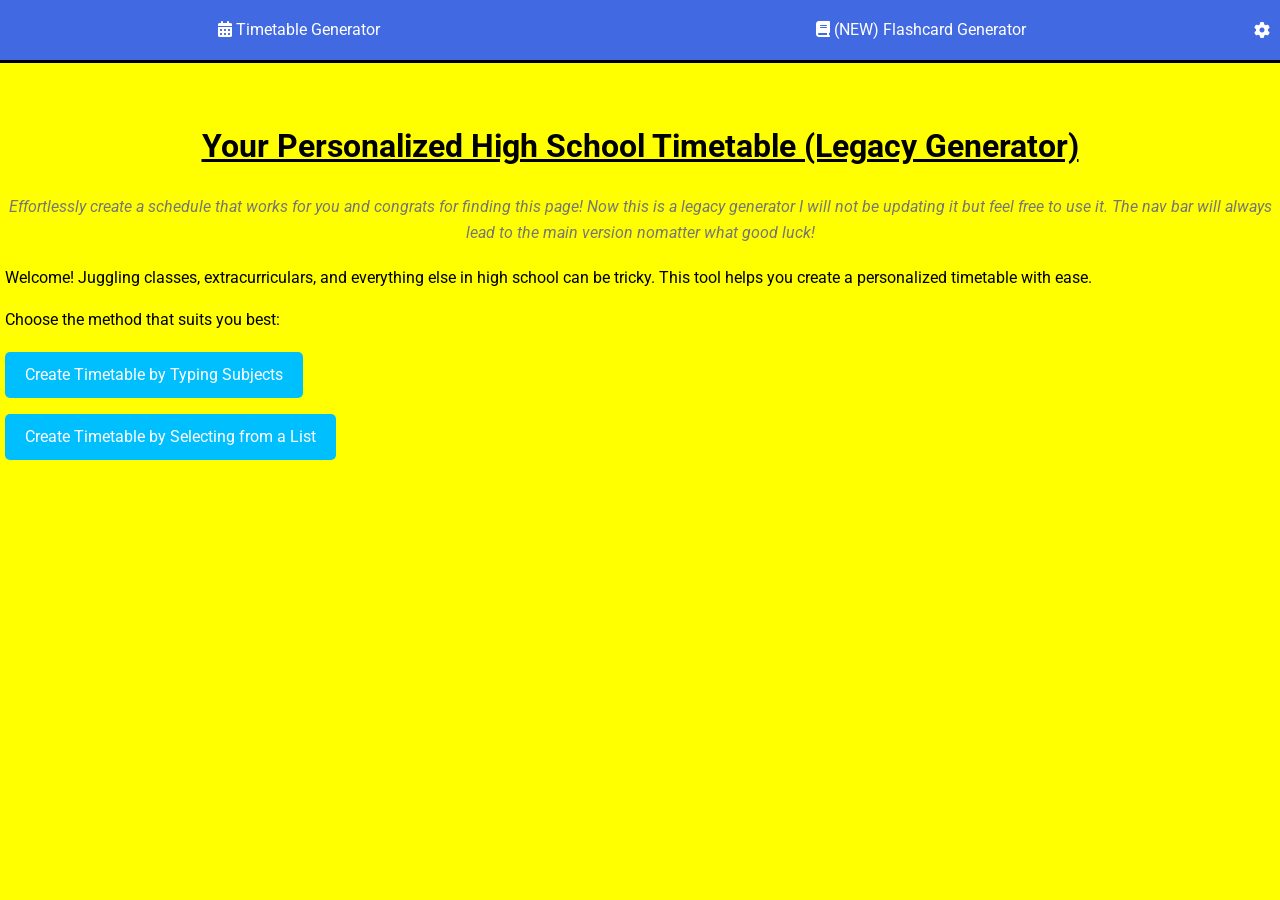
==== LegacyGeneratorV1/index.html @ 3eb3b4eb "added back old features like font awesome" ====
<!-- Congrats for finding this I am guessing this is you virag well hello-->

<html>
    <head>
        <link rel="stylesheet" href="main.css">
        <meta name="viewport" content="width=device-width, initial-scale=1.0">
        <link href="fontawesome/css/fontawesome.css" rel="stylesheet" />
      <link href="fontawesome/css/brands.css" rel="stylesheet" />
      <link href="fontawesome/css/solid.css" rel="stylesheet" />
        <link rel="icon" href="icon.ico" type="image/x-icon">
        <title>Personal Timetable Generator</title>
    </head>
    <body>
        <nav>
            <div class="nav-links">
                <a href="/index.html" class="pagelink"><i class="fa-solid fa-calendar-days"></i> Timetable Generator</a>
            </div>
            <div class="nav-links">
                <a href="/cueGenerator.html" class="pagelink"><i class="fa-solid fa-book"></i></i> (NEW) Flashcard Generator</a>
            </div>
            <div class="nav-settings">
                <a href="settings.html" class="setting"><i class="fa-solid fa-gear"></i>  </a>
            </div>
        </nav>
        <div class="mainContent">
            <header>
            <h1>Your Personalized High School Timetable (Legacy Generator) </h1>
            <p class="tagline">Effortlessly create a schedule that works for you and congrats for finding this page! Now this is a legacy generator I will not be updating it but feel free to use it. The nav bar will always lead to the main version nomatter what good luck!</p>
        </header>
    
        <section class="introduction">
            <p>Welcome! Juggling classes, extracurriculars, and everything else in high school can be tricky. This tool helps you create a personalized timetable with ease.</p>
            <p>Choose the method that suits you best:</p>
        </section>
    
        <section class="options">
            <p><a href="typing.html" class="button">Create Timetable by Typing Subjects</a></p>
            <p><a href="select.html" class="button">Create Timetable by Selecting from a List</a></p>
        </section>
        </div>
</body>
    <script src="code.js"></script>
</html>
---- LegacyGeneratorV1/main.css ----
@import url(https://fonts.googleapis.com/css2?family=Roboto);

body {
    font-family: Roboto;
    background-color: yellow;
    line-height: 1.6;
    margin: auto;
    margin-top: 30px;
    padding-top: 60px;
}

.nav-links {
    flex-grow: 1; /* Allows this div to take up available space */
    text-align: center; /* Centers the links within this div */
}

.setting {
    background-color: rgba(223, 220, 227, 0);
    color: white;
    text-decoration: none;
    display: block; /* Can keep display: block here */
    padding: 1.2% 10px;
    display: inline-block; /* Override display: block from above to keep it inline for padding */
}

.mainContent {
    margin-left: 5px;
    margin-right: 5px;
    padding-top: 10px;
    padding-bottom: 10px;
}

.pagelink {
    background-color: rgba(223, 220, 227, 0);
    color: white;
    text-decoration: none;
    padding: 1.2% 15px; /* Added some horizontal padding for better spacing */
    display: inline-block;
}

.info {
    display: inline-block;
    padding: 10px 20px;
    color: white;
    text-decoration: none;
    border-radius: 5px;
    margin-right: 10px;
    background-color: rgba(223,220,227,0);
}

.pagelink:hover {
    background-color: rgba(223,220,227,0.5);
    border-bottom: 5px solid black;
}

nav {
    display: flex; /* Enable Flexbox for the nav container */
    justify-content: space-between; /* Puts space between the two main divs */
    align-items: center; /* Vertically aligns items in the middle */
    padding: 0 15px; /* Add some horizontal padding to the nav bar */
    padding-top: 10px;
    padding-bottom: 10px;
    background-color: royalblue;
    height: 60px; /* Set a fixed height for consistency */
    text-align: right;
    padding: 0px;
    position: fixed; /* Keeps it at the top of the viewport */
    width: 100%;
    top: 0; /* Make sure it's explicitly at the very top */
    left: 0; /* Make sure it's explicitly at the very left */
    border-bottom: 3px solid black;
    z-index: 1000; /* Optional: Ensures it stays on top of other content */
}

header {
    text-align: center;
    margin-bottom: 20px;
}

.tagline {
    color: #777;
    font-style: italic;
}

.introduction {
    margin-bottom: 20px;
}

.options a.button {
    display: inline-block;
    padding: 10px 20px;
    background-color: deepskyblue; 
    color: white;
    text-decoration: none;
    border-radius: 5px;
    margin-right: 10px;
}

.options a.button:hover {
    background-color: blueviolet;
}

form {
    text-align: center;
    margin: auto;
    border-radius: 20px;
    background-color: rgba(255, 255, 255, 0.5);
    width: 40%;
}

h1 {
    text-decoration: underline;
}
---- LegacyGeneratorV1/fontawesome/css/brands.css ----
/*!
 * Font Awesome Free 6.7.2 by @fontawesome - https://fontawesome.com
 * License - https://fontawesome.com/license/free (Icons: CC BY 4.0, Fonts: SIL OFL 1.1, Code: MIT License)
 * Copyright 2024 Fonticons, Inc.
 */
:root, :host {
  --fa-style-family-brands: 'Font Awesome 6 Brands';
  --fa-font-brands: normal 400 1em/1 'Font Awesome 6 Brands'; }

@font-face {
  font-family: 'Font Awesome 6 Brands';
  font-style: normal;
  font-weight: 400;
  font-display: block;
  src: url("../webfonts/fa-brands-400.woff2") format("woff2"), url("../webfonts/fa-brands-400.ttf") format("truetype"); }

.fab,
.fa-brands {
  font-weight: 400; }

.fa-monero {
  --fa: "\f3d0"; }

.fa-hooli {
  --fa: "\f427"; }

.fa-yelp {
  --fa: "\f1e9"; }

.fa-cc-visa {
  --fa: "\f1f0"; }

.fa-lastfm {
  --fa: "\f202"; }

.fa-shopware {
  --fa: "\f5b5"; }

.fa-creative-commons-nc {
  --fa: "\f4e8"; }

.fa-aws {
  --fa: "\f375"; }

.fa-redhat {
  --fa: "\f7bc"; }

.fa-yoast {
  --fa: "\f2b1"; }

.fa-cloudflare {
  --fa: "\e07d"; }

.fa-ups {
  --fa: "\f7e0"; }

.fa-pixiv {
  --fa: "\e640"; }

.fa-wpexplorer {
  --fa: "\f2de"; }

.fa-dyalog {
  --fa: "\f399"; }

.fa-bity {
  --fa: "\f37a"; }

.fa-stackpath {
  --fa: "\f842"; }

.fa-buysellads {
  --fa: "\f20d"; }

.fa-first-order {
  --fa: "\f2b0"; }

.fa-modx {
  --fa: "\f285"; }

.fa-guilded {
  --fa: "\e07e"; }

.fa-vnv {
  --fa: "\f40b"; }

.fa-square-js {
  --fa: "\f3b9"; }

.fa-js-square {
  --fa: "\f3b9"; }

.fa-microsoft {
  --fa: "\f3ca"; }

.fa-qq {
  --fa: "\f1d6"; }

.fa-orcid {
  --fa: "\f8d2"; }

.fa-java {
  --fa: "\f4e4"; }

.fa-invision {
  --fa: "\f7b0"; }

.fa-creative-commons-pd-alt {
  --fa: "\f4ed"; }

.fa-centercode {
  --fa: "\f380"; }

.fa-glide-g {
  --fa: "\f2a6"; }

.fa-drupal {
  --fa: "\f1a9"; }

.fa-jxl {
  --fa: "\e67b"; }

.fa-dart-lang {
  --fa: "\e693"; }

.fa-hire-a-helper {
  --fa: "\f3b0"; }

.fa-creative-commons-by {
  --fa: "\f4e7"; }

.fa-unity {
  --fa: "\e049"; }

.fa-whmcs {
  --fa: "\f40d"; }

.fa-rocketchat {
  --fa: "\f3e8"; }

.fa-vk {
  --fa: "\f189"; }

.fa-untappd {
  --fa: "\f405"; }

.fa-mailchimp {
  --fa: "\f59e"; }

.fa-css3-alt {
  --fa: "\f38b"; }

.fa-square-reddit {
  --fa: "\f1a2"; }

.fa-reddit-square {
  --fa: "\f1a2"; }

.fa-vimeo-v {
  --fa: "\f27d"; }

.fa-contao {
  --fa: "\f26d"; }

.fa-square-font-awesome {
  --fa: "\e5ad"; }

.fa-deskpro {
  --fa: "\f38f"; }

.fa-brave {
  --fa: "\e63c"; }

.fa-sistrix {
  --fa: "\f3ee"; }

.fa-square-instagram {
  --fa: "\e055"; }

.fa-instagram-square {
  --fa: "\e055"; }

.fa-battle-net {
  --fa: "\f835"; }

.fa-the-red-yeti {
  --fa: "\f69d"; }

.fa-square-hacker-news {
  --fa: "\f3af"; }

.fa-hacker-news-square {
  --fa: "\f3af"; }

.fa-edge {
  --fa: "\f282"; }

.fa-threads {
  --fa: "\e618"; }

.fa-napster {
  --fa: "\f3d2"; }

.fa-square-snapchat {
  --fa: "\f2ad"; }

.fa-snapchat-square {
  --fa: "\f2ad"; }

.fa-google-plus-g {
  --fa: "\f0d5"; }

.fa-artstation {
  --fa: "\f77a"; }

.fa-markdown {
  --fa: "\f60f"; }

.fa-sourcetree {
  --fa: "\f7d3"; }

.fa-google-plus {
  --fa: "\f2b3"; }

.fa-diaspora {
  --fa: "\f791"; }

.fa-foursquare {
  --fa: "\f180"; }

.fa-stack-overflow {
  --fa: "\f16c"; }

.fa-github-alt {
  --fa: "\f113"; }

.fa-phoenix-squadron {
  --fa: "\f511"; }

.fa-pagelines {
  --fa: "\f18c"; }

.fa-algolia {
  --fa: "\f36c"; }

.fa-red-river {
  --fa: "\f3e3"; }

.fa-creative-commons-sa {
  --fa: "\f4ef"; }

.fa-safari {
  --fa: "\f267"; }

.fa-google {
  --fa: "\f1a0"; }

.fa-square-font-awesome-stroke {
  --fa: "\f35c"; }

.fa-font-awesome-alt {
  --fa: "\f35c"; }

.fa-atlassian {
  --fa: "\f77b"; }

.fa-linkedin-in {
  --fa: "\f0e1"; }

.fa-digital-ocean {
  --fa: "\f391"; }

.fa-nimblr {
  --fa: "\f5a8"; }

.fa-chromecast {
  --fa: "\f838"; }

.fa-evernote {
  --fa: "\f839"; }

.fa-hacker-news {
  --fa: "\f1d4"; }

.fa-creative-commons-sampling {
  --fa: "\f4f0"; }

.fa-adversal {
  --fa: "\f36a"; }

.fa-creative-commons {
  --fa: "\f25e"; }

.fa-watchman-monitoring {
  --fa: "\e087"; }

.fa-fonticons {
  --fa: "\f280"; }

.fa-weixin {
  --fa: "\f1d7"; }

.fa-shirtsinbulk {
  --fa: "\f214"; }

.fa-codepen {
  --fa: "\f1cb"; }

.fa-git-alt {
  --fa: "\f841"; }

.fa-lyft {
  --fa: "\f3c3"; }

.fa-rev {
  --fa: "\f5b2"; }

.fa-windows {
  --fa: "\f17a"; }

.fa-wizards-of-the-coast {
  --fa: "\f730"; }

.fa-square-viadeo {
  --fa: "\f2aa"; }

.fa-viadeo-square {
  --fa: "\f2aa"; }

.fa-meetup {
  --fa: "\f2e0"; }

.fa-centos {
  --fa: "\f789"; }

.fa-adn {
  --fa: "\f170"; }

.fa-cloudsmith {
  --fa: "\f384"; }

.fa-opensuse {
  --fa: "\e62b"; }

.fa-pied-piper-alt {
  --fa: "\f1a8"; }

.fa-square-dribbble {
  --fa: "\f397"; }

.fa-dribbble-square {
  --fa: "\f397"; }

.fa-codiepie {
  --fa: "\f284"; }

.fa-node {
  --fa: "\f419"; }

.fa-mix {
  --fa: "\f3cb"; }

.fa-steam {
  --fa: "\f1b6"; }

.fa-cc-apple-pay {
  --fa: "\f416"; }

.fa-scribd {
  --fa: "\f28a"; }

.fa-debian {
  --fa: "\e60b"; }

.fa-openid {
  --fa: "\f19b"; }

.fa-instalod {
  --fa: "\e081"; }

.fa-files-pinwheel {
  --fa: "\e69f"; }

.fa-expeditedssl {
  --fa: "\f23e"; }

.fa-sellcast {
  --fa: "\f2da"; }

.fa-square-twitter {
  --fa: "\f081"; }

.fa-twitter-square {
  --fa: "\f081"; }

.fa-r-project {
  --fa: "\f4f7"; }

.fa-delicious {
  --fa: "\f1a5"; }

.fa-freebsd {
  --fa: "\f3a4"; }

.fa-vuejs {
  --fa: "\f41f"; }

.fa-accusoft {
  --fa: "\f369"; }

.fa-ioxhost {
  --fa: "\f208"; }

.fa-fonticons-fi {
  --fa: "\f3a2"; }

.fa-app-store {
  --fa: "\f36f"; }

.fa-cc-mastercard {
  --fa: "\f1f1"; }

.fa-itunes-note {
  --fa: "\f3b5"; }

.fa-golang {
  --fa: "\e40f"; }

.fa-kickstarter {
  --fa: "\f3bb"; }

.fa-square-kickstarter {
  --fa: "\f3bb"; }

.fa-grav {
  --fa: "\f2d6"; }

.fa-weibo {
  --fa: "\f18a"; }

.fa-uncharted {
  --fa: "\e084"; }

.fa-firstdraft {
  --fa: "\f3a1"; }

.fa-square-youtube {
  --fa: "\f431"; }

.fa-youtube-square {
  --fa: "\f431"; }

.fa-wikipedia-w {
  --fa: "\f266"; }

.fa-wpressr {
  --fa: "\f3e4"; }

.fa-rendact {
  --fa: "\f3e4"; }

.fa-angellist {
  --fa: "\f209"; }

.fa-galactic-republic {
  --fa: "\f50c"; }

.fa-nfc-directional {
  --fa: "\e530"; }

.fa-skype {
  --fa: "\f17e"; }

.fa-joget {
  --fa: "\f3b7"; }

.fa-fedora {
  --fa: "\f798"; }

.fa-stripe-s {
  --fa: "\f42a"; }

.fa-meta {
  --fa: "\e49b"; }

.fa-laravel {
  --fa: "\f3bd"; }

.fa-hotjar {
  --fa: "\f3b1"; }

.fa-bluetooth-b {
  --fa: "\f294"; }

.fa-square-letterboxd {
  --fa: "\e62e"; }

.fa-sticker-mule {
  --fa: "\f3f7"; }

.fa-creative-commons-zero {
  --fa: "\f4f3"; }

.fa-hips {
  --fa: "\f452"; }

.fa-css {
  --fa: "\e6a2"; }

.fa-behance {
  --fa: "\f1b4"; }

.fa-reddit {
  --fa: "\f1a1"; }

.fa-discord {
  --fa: "\f392"; }

.fa-chrome {
  --fa: "\f268"; }

.fa-app-store-ios {
  --fa: "\f370"; }

.fa-cc-discover {
  --fa: "\f1f2"; }

.fa-wpbeginner {
  --fa: "\f297"; }

.fa-confluence {
  --fa: "\f78d"; }

.fa-shoelace {
  --fa: "\e60c"; }

.fa-mdb {
  --fa: "\f8ca"; }

.fa-dochub {
  --fa: "\f394"; }

.fa-accessible-icon {
  --fa: "\f368"; }

.fa-ebay {
  --fa: "\f4f4"; }

.fa-amazon {
  --fa: "\f270"; }

.fa-unsplash {
  --fa: "\e07c"; }

.fa-yarn {
  --fa: "\f7e3"; }

.fa-square-steam {
  --fa: "\f1b7"; }

.fa-steam-square {
  --fa: "\f1b7"; }

.fa-500px {
  --fa: "\f26e"; }

.fa-square-vimeo {
  --fa: "\f194"; }

.fa-vimeo-square {
  --fa: "\f194"; }

.fa-asymmetrik {
  --fa: "\f372"; }

.fa-font-awesome {
  --fa: "\f2b4"; }

.fa-font-awesome-flag {
  --fa: "\f2b4"; }

.fa-font-awesome-logo-full {
  --fa: "\f2b4"; }

.fa-gratipay {
  --fa: "\f184"; }

.fa-apple {
  --fa: "\f179"; }

.fa-hive {
  --fa: "\e07f"; }

.fa-gitkraken {
  --fa: "\f3a6"; }

.fa-keybase {
  --fa: "\f4f5"; }

.fa-apple-pay {
  --fa: "\f415"; }

.fa-padlet {
  --fa: "\e4a0"; }

.fa-amazon-pay {
  --fa: "\f42c"; }

.fa-square-github {
  --fa: "\f092"; }

.fa-github-square {
  --fa: "\f092"; }

.fa-stumbleupon {
  --fa: "\f1a4"; }

.fa-fedex {
  --fa: "\f797"; }

.fa-phoenix-framework {
  --fa: "\f3dc"; }

.fa-shopify {
  --fa: "\e057"; }

.fa-neos {
  --fa: "\f612"; }

.fa-square-threads {
  --fa: "\e619"; }

.fa-hackerrank {
  --fa: "\f5f7"; }

.fa-researchgate {
  --fa: "\f4f8"; }

.fa-swift {
  --fa: "\f8e1"; }

.fa-angular {
  --fa: "\f420"; }

.fa-speakap {
  --fa: "\f3f3"; }

.fa-angrycreative {
  --fa: "\f36e"; }

.fa-y-combinator {
  --fa: "\f23b"; }

.fa-empire {
  --fa: "\f1d1"; }

.fa-envira {
  --fa: "\f299"; }

.fa-google-scholar {
  --fa: "\e63b"; }

.fa-square-gitlab {
  --fa: "\e5ae"; }

.fa-gitlab-square {
  --fa: "\e5ae"; }

.fa-studiovinari {
  --fa: "\f3f8"; }

.fa-pied-piper {
  --fa: "\f2ae"; }

.fa-wordpress {
  --fa: "\f19a"; }

.fa-product-hunt {
  --fa: "\f288"; }

.fa-firefox {
  --fa: "\f269"; }

.fa-linode {
  --fa: "\f2b8"; }

.fa-goodreads {
  --fa: "\f3a8"; }

.fa-square-odnoklassniki {
  --fa: "\f264"; }

.fa-odnoklassniki-square {
  --fa: "\f264"; }

.fa-jsfiddle {
  --fa: "\f1cc"; }

.fa-sith {
  --fa: "\f512"; }

.fa-themeisle {
  --fa: "\f2b2"; }

.fa-page4 {
  --fa: "\f3d7"; }

.fa-hashnode {
  --fa: "\e499"; }

.fa-react {
  --fa: "\f41b"; }

.fa-cc-paypal {
  --fa: "\f1f4"; }

.fa-squarespace {
  --fa: "\f5be"; }

.fa-cc-stripe {
  --fa: "\f1f5"; }

.fa-creative-commons-share {
  --fa: "\f4f2"; }

.fa-bitcoin {
  --fa: "\f379"; }

.fa-keycdn {
  --fa: "\f3ba"; }

.fa-opera {
  --fa: "\f26a"; }

.fa-itch-io {
  --fa: "\f83a"; }

.fa-umbraco {
  --fa: "\f8e8"; }

.fa-galactic-senate {
  --fa: "\f50d"; }

.fa-ubuntu {
  --fa: "\f7df"; }

.fa-draft2digital {
  --fa: "\f396"; }

.fa-stripe {
  --fa: "\f429"; }

.fa-houzz {
  --fa: "\f27c"; }

.fa-gg {
  --fa: "\f260"; }

.fa-dhl {
  --fa: "\f790"; }

.fa-square-pinterest {
  --fa: "\f0d3"; }

.fa-pinterest-square {
  --fa: "\f0d3"; }

.fa-xing {
  --fa: "\f168"; }

.fa-blackberry {
  --fa: "\f37b"; }

.fa-creative-commons-pd {
  --fa: "\f4ec"; }

.fa-playstation {
  --fa: "\f3df"; }

.fa-quinscape {
  --fa: "\f459"; }

.fa-less {
  --fa: "\f41d"; }

.fa-blogger-b {
  --fa: "\f37d"; }

.fa-opencart {
  --fa: "\f23d"; }

.fa-vine {
  --fa: "\f1ca"; }

.fa-signal-messenger {
  --fa: "\e663"; }

.fa-paypal {
  --fa: "\f1ed"; }

.fa-gitlab {
  --fa: "\f296"; }

.fa-typo3 {
  --fa: "\f42b"; }

.fa-reddit-alien {
  --fa: "\f281"; }

.fa-yahoo {
  --fa: "\f19e"; }

.fa-dailymotion {
  --fa: "\e052"; }

.fa-affiliatetheme {
  --fa: "\f36b"; }

.fa-pied-piper-pp {
  --fa: "\f1a7"; }

.fa-bootstrap {
  --fa: "\f836"; }

.fa-odnoklassniki {
  --fa: "\f263"; }

.fa-nfc-symbol {
  --fa: "\e531"; }

.fa-mintbit {
  --fa: "\e62f"; }

.fa-ethereum {
  --fa: "\f42e"; }

.fa-speaker-deck {
  --fa: "\f83c"; }

.fa-creative-commons-nc-eu {
  --fa: "\f4e9"; }

.fa-patreon {
  --fa: "\f3d9"; }

.fa-avianex {
  --fa: "\f374"; }

.fa-ello {
  --fa: "\f5f1"; }

.fa-gofore {
  --fa: "\f3a7"; }

.fa-bimobject {
  --fa: "\f378"; }

.fa-brave-reverse {
  --fa: "\e63d"; }

.fa-facebook-f {
  --fa: "\f39e"; }

.fa-square-google-plus {
  --fa: "\f0d4"; }

.fa-google-plus-square {
  --fa: "\f0d4"; }

.fa-web-awesome {
  --fa: "\e682"; }

.fa-mandalorian {
  --fa: "\f50f"; }

.fa-first-order-alt {
  --fa: "\f50a"; }

.fa-osi {
  --fa: "\f41a"; }

.fa-google-wallet {
  --fa: "\f1ee"; }

.fa-d-and-d-beyond {
  --fa: "\f6ca"; }

.fa-periscope {
  --fa: "\f3da"; }

.fa-fulcrum {
  --fa: "\f50b"; }

.fa-cloudscale {
  --fa: "\f383"; }

.fa-forumbee {
  --fa: "\f211"; }

.fa-mizuni {
  --fa: "\f3cc"; }

.fa-schlix {
  --fa: "\f3ea"; }

.fa-square-xing {
  --fa: "\f169"; }

.fa-xing-square {
  --fa: "\f169"; }

.fa-bandcamp {
  --fa: "\f2d5"; }

.fa-wpforms {
  --fa: "\f298"; }

.fa-cloudversify {
  --fa: "\f385"; }

.fa-usps {
  --fa: "\f7e1"; }

.fa-megaport {
  --fa: "\f5a3"; }

.fa-magento {
  --fa: "\f3c4"; }

.fa-spotify {
  --fa: "\f1bc"; }

.fa-optin-monster {
  --fa: "\f23c"; }

.fa-fly {
  --fa: "\f417"; }

.fa-square-bluesky {
  --fa: "\e6a3"; }

.fa-aviato {
  --fa: "\f421"; }

.fa-itunes {
  --fa: "\f3b4"; }

.fa-cuttlefish {
  --fa: "\f38c"; }

.fa-blogger {
  --fa: "\f37c"; }

.fa-flickr {
  --fa: "\f16e"; }

.fa-viber {
  --fa: "\f409"; }

.fa-soundcloud {
  --fa: "\f1be"; }

.fa-digg {
  --fa: "\f1a6"; }

.fa-tencent-weibo {
  --fa: "\f1d5"; }

.fa-letterboxd {
  --fa: "\e62d"; }

.fa-symfony {
  --fa: "\f83d"; }

.fa-maxcdn {
  --fa: "\f136"; }

.fa-etsy {
  --fa: "\f2d7"; }

.fa-facebook-messenger {
  --fa: "\f39f"; }

.fa-audible {
  --fa: "\f373"; }

.fa-think-peaks {
  --fa: "\f731"; }

.fa-bilibili {
  --fa: "\e3d9"; }

.fa-erlang {
  --fa: "\f39d"; }

.fa-x-twitter {
  --fa: "\e61b"; }

.fa-cotton-bureau {
  --fa: "\f89e"; }

.fa-dashcube {
  --fa: "\f210"; }

.fa-42-group {
  --fa: "\e080"; }

.fa-innosoft {
  --fa: "\e080"; }

.fa-stack-exchange {
  --fa: "\f18d"; }

.fa-elementor {
  --fa: "\f430"; }

.fa-square-pied-piper {
  --fa: "\e01e"; }

.fa-pied-piper-square {
  --fa: "\e01e"; }

.fa-creative-commons-nd {
  --fa: "\f4eb"; }

.fa-palfed {
  --fa: "\f3d8"; }

.fa-superpowers {
  --fa: "\f2dd"; }

.fa-resolving {
  --fa: "\f3e7"; }

.fa-xbox {
  --fa: "\f412"; }

.fa-square-web-awesome-stroke {
  --fa: "\e684"; }

.fa-searchengin {
  --fa: "\f3eb"; }

.fa-tiktok {
  --fa: "\e07b"; }

.fa-square-facebook {
  --fa: "\f082"; }

.fa-facebook-square {
  --fa: "\f082"; }

.fa-renren {
  --fa: "\f18b"; }

.fa-linux {
  --fa: "\f17c"; }

.fa-glide {
  --fa: "\f2a5"; }

.fa-linkedin {
  --fa: "\f08c"; }

.fa-hubspot {
  --fa: "\f3b2"; }

.fa-deploydog {
  --fa: "\f38e"; }

.fa-twitch {
  --fa: "\f1e8"; }

.fa-flutter {
  --fa: "\e694"; }

.fa-ravelry {
  --fa: "\f2d9"; }

.fa-mixer {
  --fa: "\e056"; }

.fa-square-lastfm {
  --fa: "\f203"; }

.fa-lastfm-square {
  --fa: "\f203"; }

.fa-vimeo {
  --fa: "\f40a"; }

.fa-mendeley {
  --fa: "\f7b3"; }

.fa-uniregistry {
  --fa: "\f404"; }

.fa-figma {
  --fa: "\f799"; }

.fa-creative-commons-remix {
  --fa: "\f4ee"; }

.fa-cc-amazon-pay {
  --fa: "\f42d"; }

.fa-dropbox {
  --fa: "\f16b"; }

.fa-instagram {
  --fa: "\f16d"; }

.fa-cmplid {
  --fa: "\e360"; }

.fa-upwork {
  --fa: "\e641"; }

.fa-facebook {
  --fa: "\f09a"; }

.fa-gripfire {
  --fa: "\f3ac"; }

.fa-jedi-order {
  --fa: "\f50e"; }

.fa-uikit {
  --fa: "\f403"; }

.fa-fort-awesome-alt {
  --fa: "\f3a3"; }

.fa-phabricator {
  --fa: "\f3db"; }

.fa-ussunnah {
  --fa: "\f407"; }

.fa-earlybirds {
  --fa: "\f39a"; }

.fa-trade-federation {
  --fa: "\f513"; }

.fa-autoprefixer {
  --fa: "\f41c"; }

.fa-whatsapp {
  --fa: "\f232"; }

.fa-square-upwork {
  --fa: "\e67c"; }

.fa-slideshare {
  --fa: "\f1e7"; }

.fa-google-play {
  --fa: "\f3ab"; }

.fa-viadeo {
  --fa: "\f2a9"; }

.fa-line {
  --fa: "\f3c0"; }

.fa-google-drive {
  --fa: "\f3aa"; }

.fa-servicestack {
  --fa: "\f3ec"; }

.fa-simplybuilt {
  --fa: "\f215"; }

.fa-bitbucket {
  --fa: "\f171"; }

.fa-imdb {
  --fa: "\f2d8"; }

.fa-deezer {
  --fa: "\e077"; }

.fa-raspberry-pi {
  --fa: "\f7bb"; }

.fa-jira {
  --fa: "\f7b1"; }

.fa-docker {
  --fa: "\f395"; }

.fa-screenpal {
  --fa: "\e570"; }

.fa-bluetooth {
  --fa: "\f293"; }

.fa-gitter {
  --fa: "\f426"; }

.fa-d-and-d {
  --fa: "\f38d"; }

.fa-microblog {
  --fa: "\e01a"; }

.fa-cc-diners-club {
  --fa: "\f24c"; }

.fa-gg-circle {
  --fa: "\f261"; }

.fa-pied-piper-hat {
  --fa: "\f4e5"; }

.fa-kickstarter-k {
  --fa: "\f3bc"; }

.fa-yandex {
  --fa: "\f413"; }

.fa-readme {
  --fa: "\f4d5"; }

.fa-html5 {
  --fa: "\f13b"; }

.fa-sellsy {
  --fa: "\f213"; }

.fa-square-web-awesome {
  --fa: "\e683"; }

.fa-sass {
  --fa: "\f41e"; }

.fa-wirsindhandwerk {
  --fa: "\e2d0"; }

.fa-wsh {
  --fa: "\e2d0"; }

.fa-buromobelexperte {
  --fa: "\f37f"; }

.fa-salesforce {
  --fa: "\f83b"; }

.fa-octopus-deploy {
  --fa: "\e082"; }

.fa-medapps {
  --fa: "\f3c6"; }

.fa-ns8 {
  --fa: "\f3d5"; }

.fa-pinterest-p {
  --fa: "\f231"; }

.fa-apper {
  --fa: "\f371"; }

.fa-fort-awesome {
  --fa: "\f286"; }

.fa-waze {
  --fa: "\f83f"; }

.fa-bluesky {
  --fa: "\e671"; }

.fa-cc-jcb {
  --fa: "\f24b"; }

.fa-snapchat {
  --fa: "\f2ab"; }

.fa-snapchat-ghost {
  --fa: "\f2ab"; }

.fa-fantasy-flight-games {
  --fa: "\f6dc"; }

.fa-rust {
  --fa: "\e07a"; }

.fa-wix {
  --fa: "\f5cf"; }

.fa-square-behance {
  --fa: "\f1b5"; }

.fa-behance-square {
  --fa: "\f1b5"; }

.fa-supple {
  --fa: "\f3f9"; }

.fa-webflow {
  --fa: "\e65c"; }

.fa-rebel {
  --fa: "\f1d0"; }

.fa-css3 {
  --fa: "\f13c"; }

.fa-staylinked {
  --fa: "\f3f5"; }

.fa-kaggle {
  --fa: "\f5fa"; }

.fa-space-awesome {
  --fa: "\e5ac"; }

.fa-deviantart {
  --fa: "\f1bd"; }

.fa-cpanel {
  --fa: "\f388"; }

.fa-goodreads-g {
  --fa: "\f3a9"; }

.fa-square-git {
  --fa: "\f1d2"; }

.fa-git-square {
  --fa: "\f1d2"; }

.fa-square-tumblr {
  --fa: "\f174"; }

.fa-tumblr-square {
  --fa: "\f174"; }

.fa-trello {
  --fa: "\f181"; }

.fa-creative-commons-nc-jp {
  --fa: "\f4ea"; }

.fa-get-pocket {
  --fa: "\f265"; }

.fa-perbyte {
  --fa: "\e083"; }

.fa-grunt {
  --fa: "\f3ad"; }

.fa-weebly {
  --fa: "\f5cc"; }

.fa-connectdevelop {
  --fa: "\f20e"; }

.fa-leanpub {
  --fa: "\f212"; }

.fa-black-tie {
  --fa: "\f27e"; }

.fa-themeco {
  --fa: "\f5c6"; }

.fa-python {
  --fa: "\f3e2"; }

.fa-android {
  --fa: "\f17b"; }

.fa-bots {
  --fa: "\e340"; }

.fa-free-code-camp {
  --fa: "\f2c5"; }

.fa-hornbill {
  --fa: "\f592"; }

.fa-js {
  --fa: "\f3b8"; }

.fa-ideal {
  --fa: "\e013"; }

.fa-git {
  --fa: "\f1d3"; }

.fa-dev {
  --fa: "\f6cc"; }

.fa-sketch {
  --fa: "\f7c6"; }

.fa-yandex-international {
  --fa: "\f414"; }

.fa-cc-amex {
  --fa: "\f1f3"; }

.fa-uber {
  --fa: "\f402"; }

.fa-github {
  --fa: "\f09b"; }

.fa-php {
  --fa: "\f457"; }

.fa-alipay {
  --fa: "\f642"; }

.fa-youtube {
  --fa: "\f167"; }

.fa-skyatlas {
  --fa: "\f216"; }

.fa-firefox-browser {
  --fa: "\e007"; }

.fa-replyd {
  --fa: "\f3e6"; }

.fa-suse {
  --fa: "\f7d6"; }

.fa-jenkins {
  --fa: "\f3b6"; }

.fa-twitter {
  --fa: "\f099"; }

.fa-rockrms {
  --fa: "\f3e9"; }

.fa-pinterest {
  --fa: "\f0d2"; }

.fa-buffer {
  --fa: "\f837"; }

.fa-npm {
  --fa: "\f3d4"; }

.fa-yammer {
  --fa: "\f840"; }

.fa-btc {
  --fa: "\f15a"; }

.fa-dribbble {
  --fa: "\f17d"; }

.fa-stumbleupon-circle {
  --fa: "\f1a3"; }

.fa-internet-explorer {
  --fa: "\f26b"; }

.fa-stubber {
  --fa: "\e5c7"; }

.fa-telegram {
  --fa: "\f2c6"; }

.fa-telegram-plane {
  --fa: "\f2c6"; }

.fa-old-republic {
  --fa: "\f510"; }

.fa-odysee {
  --fa: "\e5c6"; }

.fa-square-whatsapp {
  --fa: "\f40c"; }

.fa-whatsapp-square {
  --fa: "\f40c"; }

.fa-node-js {
  --fa: "\f3d3"; }

.fa-edge-legacy {
  --fa: "\e078"; }

.fa-slack {
  --fa: "\f198"; }

.fa-slack-hash {
  --fa: "\f198"; }

.fa-medrt {
  --fa: "\f3c8"; }

.fa-usb {
  --fa: "\f287"; }

.fa-tumblr {
  --fa: "\f173"; }

.fa-vaadin {
  --fa: "\f408"; }

.fa-quora {
  --fa: "\f2c4"; }

.fa-square-x-twitter {
  --fa: "\e61a"; }

.fa-reacteurope {
  --fa: "\f75d"; }

.fa-medium {
  --fa: "\f23a"; }

.fa-medium-m {
  --fa: "\f23a"; }

.fa-amilia {
  --fa: "\f36d"; }

.fa-mixcloud {
  --fa: "\f289"; }

.fa-flipboard {
  --fa: "\f44d"; }

.fa-viacoin {
  --fa: "\f237"; }

.fa-critical-role {
  --fa: "\f6c9"; }

.fa-sitrox {
  --fa: "\e44a"; }

.fa-discourse {
  --fa: "\f393"; }

.fa-joomla {
  --fa: "\f1aa"; }

.fa-mastodon {
  --fa: "\f4f6"; }

.fa-airbnb {
  --fa: "\f834"; }

.fa-wolf-pack-battalion {
  --fa: "\f514"; }

.fa-buy-n-large {
  --fa: "\f8a6"; }

.fa-gulp {
  --fa: "\f3ae"; }

.fa-creative-commons-sampling-plus {
  --fa: "\f4f1"; }

.fa-strava {
  --fa: "\f428"; }

.fa-ember {
  --fa: "\f423"; }

.fa-canadian-maple-leaf {
  --fa: "\f785"; }

.fa-teamspeak {
  --fa: "\f4f9"; }

.fa-pushed {
  --fa: "\f3e1"; }

.fa-wordpress-simple {
  --fa: "\f411"; }

.fa-nutritionix {
  --fa: "\f3d6"; }

.fa-wodu {
  --fa: "\e088"; }

.fa-google-pay {
  --fa: "\e079"; }

.fa-intercom {
  --fa: "\f7af"; }

.fa-zhihu {
  --fa: "\f63f"; }

.fa-korvue {
  --fa: "\f42f"; }

.fa-pix {
  --fa: "\e43a"; }

.fa-steam-symbol {
  --fa: "\f3f6"; }
---- LegacyGeneratorV1/fontawesome/css/solid.css ----
/*!
 * Font Awesome Free 6.7.2 by @fontawesome - https://fontawesome.com
 * License - https://fontawesome.com/license/free (Icons: CC BY 4.0, Fonts: SIL OFL 1.1, Code: MIT License)
 * Copyright 2024 Fonticons, Inc.
 */
:root, :host {
  --fa-style-family-classic: 'Font Awesome 6 Free';
  --fa-font-solid: normal 900 1em/1 'Font Awesome 6 Free'; }

@font-face {
  font-family: 'Font Awesome 6 Free';
  font-style: normal;
  font-weight: 900;
  font-display: block;
  src: url("../webfonts/fa-solid-900.woff2") format("woff2"), url("../webfonts/fa-solid-900.ttf") format("truetype"); }

.fas,
.fa-solid {
  font-weight: 900; }
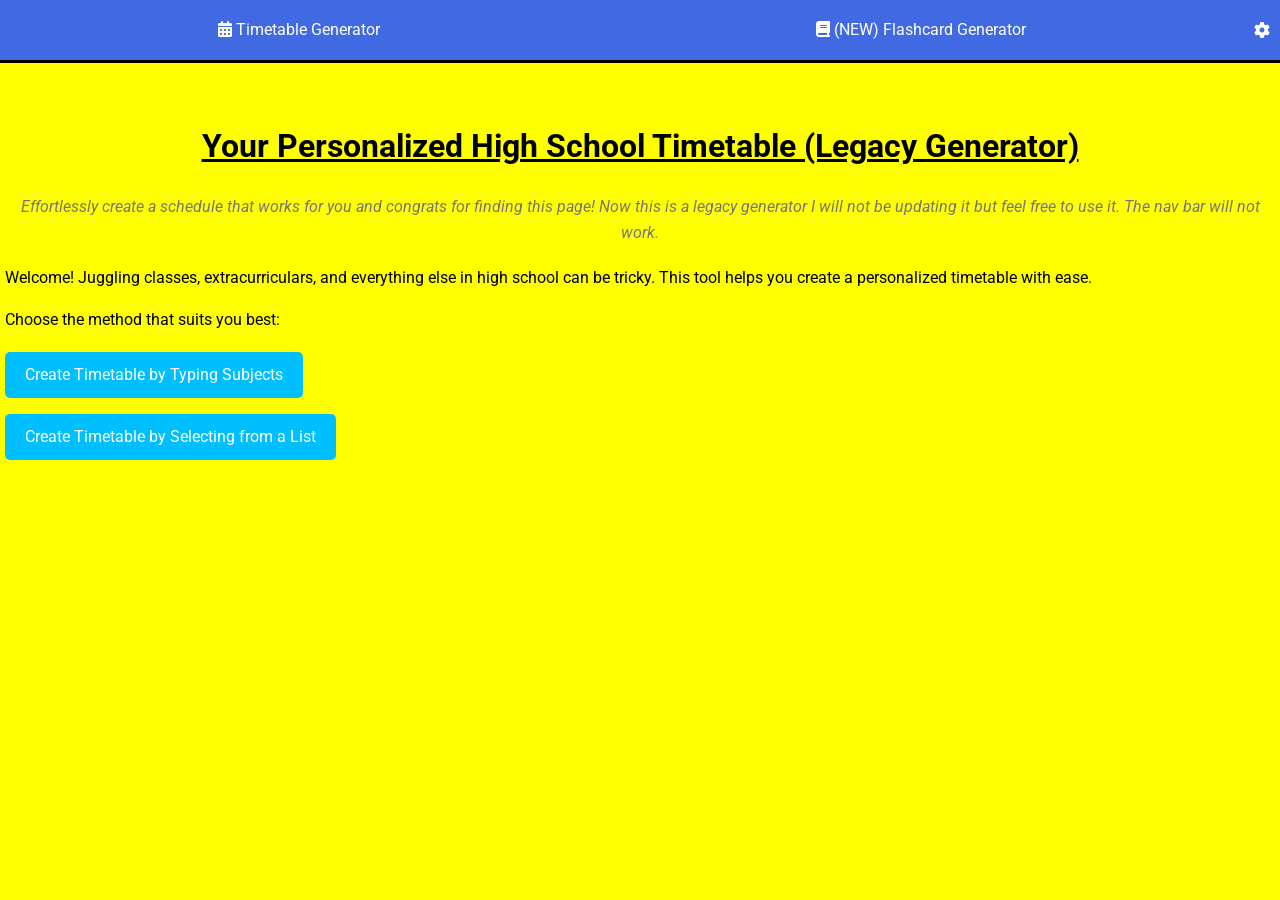
==== commit 72288e26: "fixed leg generator" ====
--- a/LegacyGeneratorV1/index.html
+++ b/LegacyGeneratorV1/index.html
@@ -25,7 +25,7 @@
         <div class="mainContent">
             <header>
             <h1>Your Personalized High School Timetable (Legacy Generator) </h1>
-            <p class="tagline">Effortlessly create a schedule that works for you and congrats for finding this page! Now this is a legacy generator I will not be updating it but feel free to use it. The nav bar will always lead to the main version nomatter what good luck!</p>
+            <p class="tagline">Effortlessly create a schedule that works for you and congrats for finding this page! Now this is a legacy generator I will not be updating it but feel free to use it. The nav bar will not work.</p>
         </header>
     
         <section class="introduction">
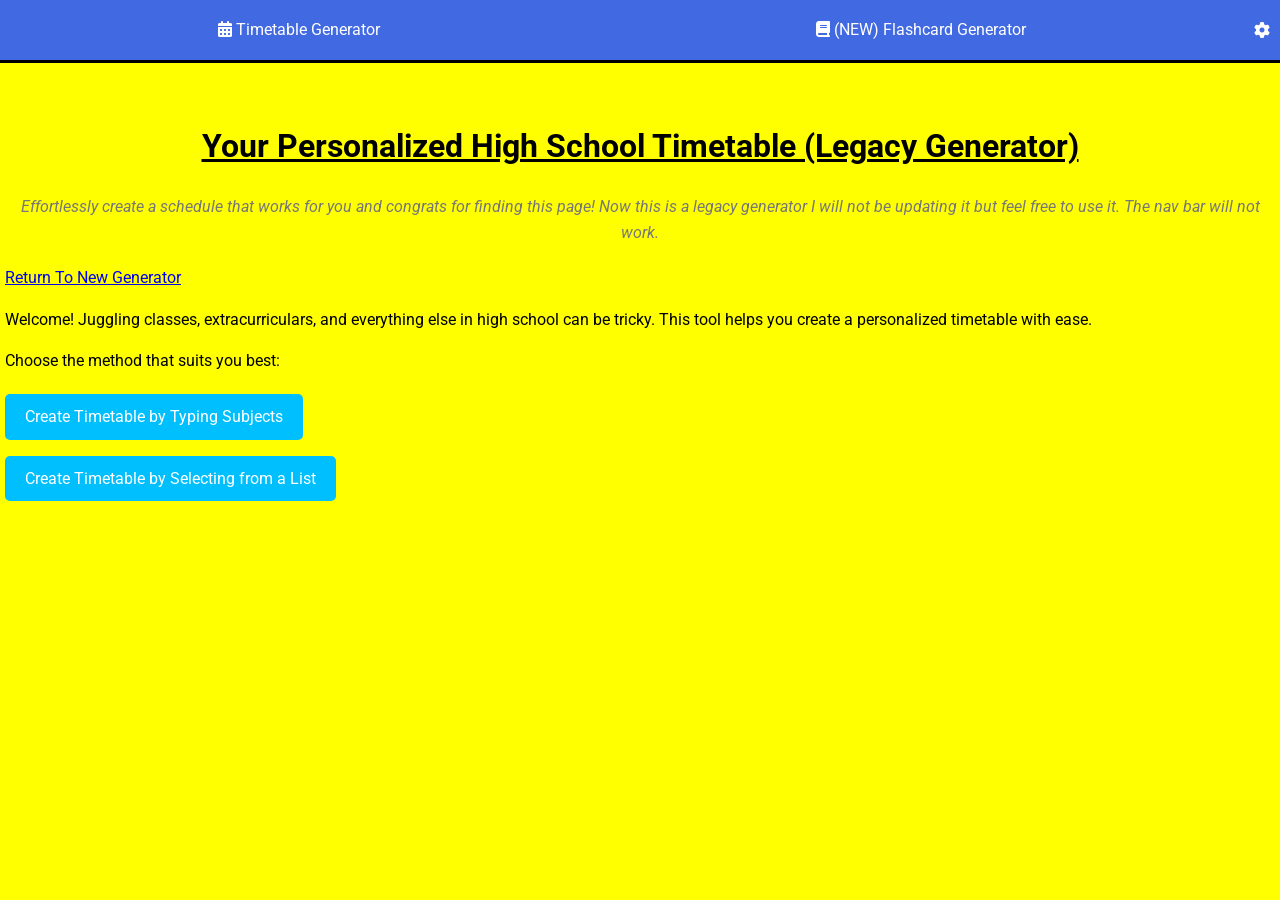
==== commit bfd9b86f: "legacy access" ====
--- a/LegacyGeneratorV1/index.html
+++ b/LegacyGeneratorV1/index.html
@@ -29,6 +29,7 @@
         </header>
     
         <section class="introduction">
+            <a href="DeeTheAllmytie/schoolskills/index.html">Return To New Generator</a>
             <p>Welcome! Juggling classes, extracurriculars, and everything else in high school can be tricky. This tool helps you create a personalized timetable with ease.</p>
             <p>Choose the method that suits you best:</p>
         </section>
